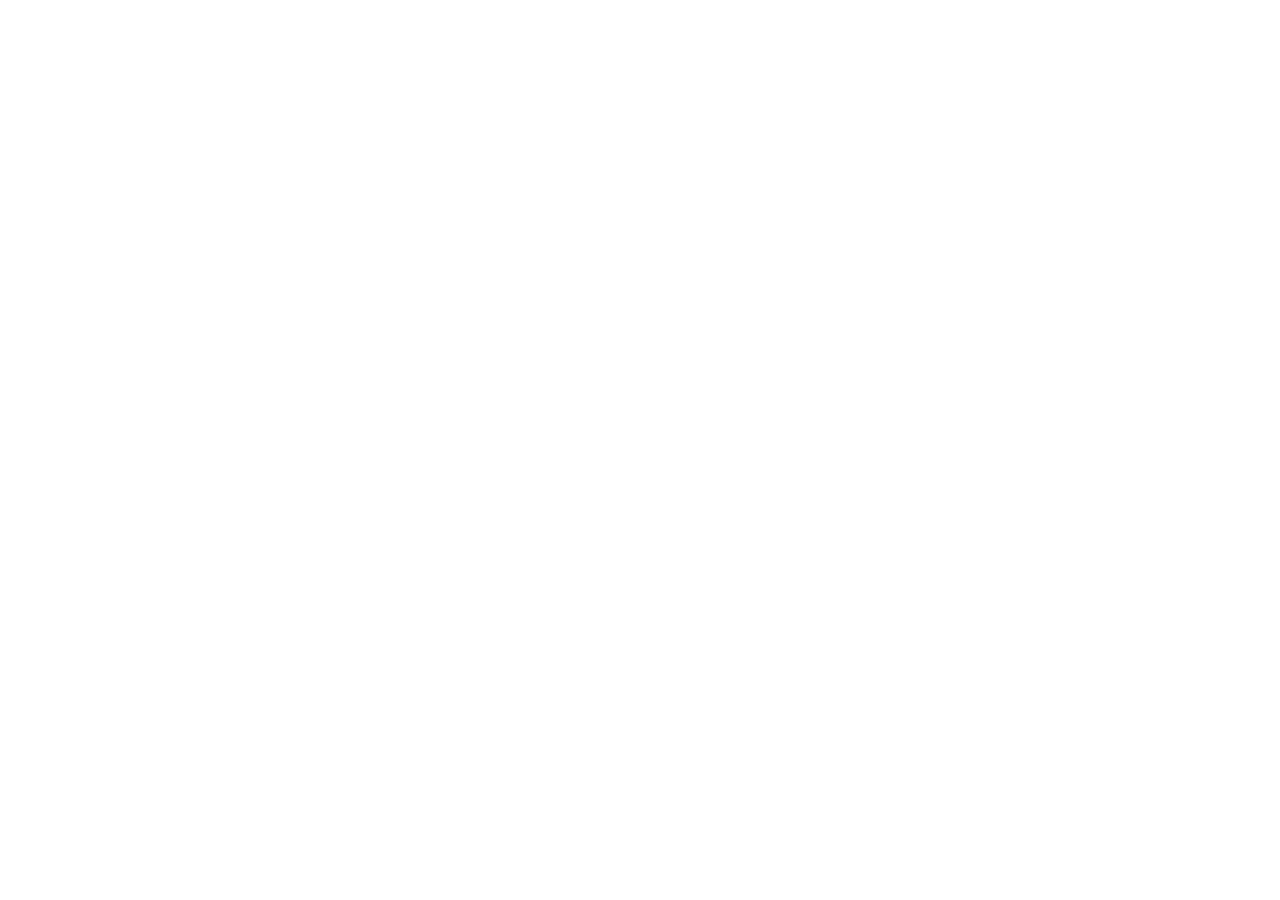
==== docs/index.html @ 44b98c28 "docs agregados" ====
<!doctype html><html lang="en"><head><meta charset="utf-8"/><link rel="icon" href="/favicon.ico"/><meta name="viewport" content="width=device-width,initial-scale=1"/><meta name="theme-color" content="#000000"/><meta name="description" content="Web site created using create-react-app"/><link rel="apple-touch-icon" href="/logo192.png"/><link rel="manifest" href="/manifest.json"/><link rel="stylesheet" href="https://cdnjs.cloudflare.com/ajax/libs/animate.css/4.1.1/animate.min.css"/><title>Gif Expert</title><link href="/static/css/main.3ad04c5a.chunk.css" rel="stylesheet"></head><body><noscript>You need to enable JavaScript to run this app.</noscript><div id="root"></div><script>!function(e){function r(r){for(var n,p,f=r[0],i=r[1],l=r[2],c=0,s=[];c<f.length;c++)p=f[c],Object.prototype.hasOwnProperty.call(o,p)&&o[p]&&s.push(o[p][0]),o[p]=0;for(n in i)Object.prototype.hasOwnProperty.call(i,n)&&(e[n]=i[n]);for(a&&a(r);s.length;)s.shift()();return u.push.apply(u,l||[]),t()}function t(){for(var e,r=0;r<u.length;r++){for(var t=u[r],n=!0,f=1;f<t.length;f++){var i=t[f];0!==o[i]&&(n=!1)}n&&(u.splice(r--,1),e=p(p.s=t[0]))}return e}var n={},o={1:0},u=[];function p(r){if(n[r])return n[r].exports;var t=n[r]={i:r,l:!1,exports:{}};return e[r].call(t.exports,t,t.exports,p),t.l=!0,t.exports}p.m=e,p.c=n,p.d=function(e,r,t){p.o(e,r)||Object.defineProperty(e,r,{enumerable:!0,get:t})},p.r=function(e){"undefined"!=typeof Symbol&&Symbol.toStringTag&&Object.defineProperty(e,Symbol.toStringTag,{value:"Module"}),Object.defineProperty(e,"__esModule",{value:!0})},p.t=function(e,r){if(1&r&&(e=p(e)),8&r)return e;if(4&r&&"object"==typeof e&&e&&e.__esModule)return e;var t=Object.create(null);if(p.r(t),Object.defineProperty(t,"default",{enumerable:!0,value:e}),2&r&&"string"!=typeof e)for(var n in e)p.d(t,n,function(r){return e[r]}.bind(null,n));return t},p.n=function(e){var r=e&&e.__esModule?function(){return e.default}:function(){return e};return p.d(r,"a",r),r},p.o=function(e,r){return Object.prototype.hasOwnProperty.call(e,r)},p.p="/";var f=this["webpackJsonpgif-expert-app"]=this["webpackJsonpgif-expert-app"]||[],i=f.push.bind(f);f.push=r,f=f.slice();for(var l=0;l<f.length;l++)r(f[l]);var a=i;t()}([])</script><script src="/static/js/2.95a11297.chunk.js"></script><script src="/static/js/main.030642c6.chunk.js"></script></body></html>
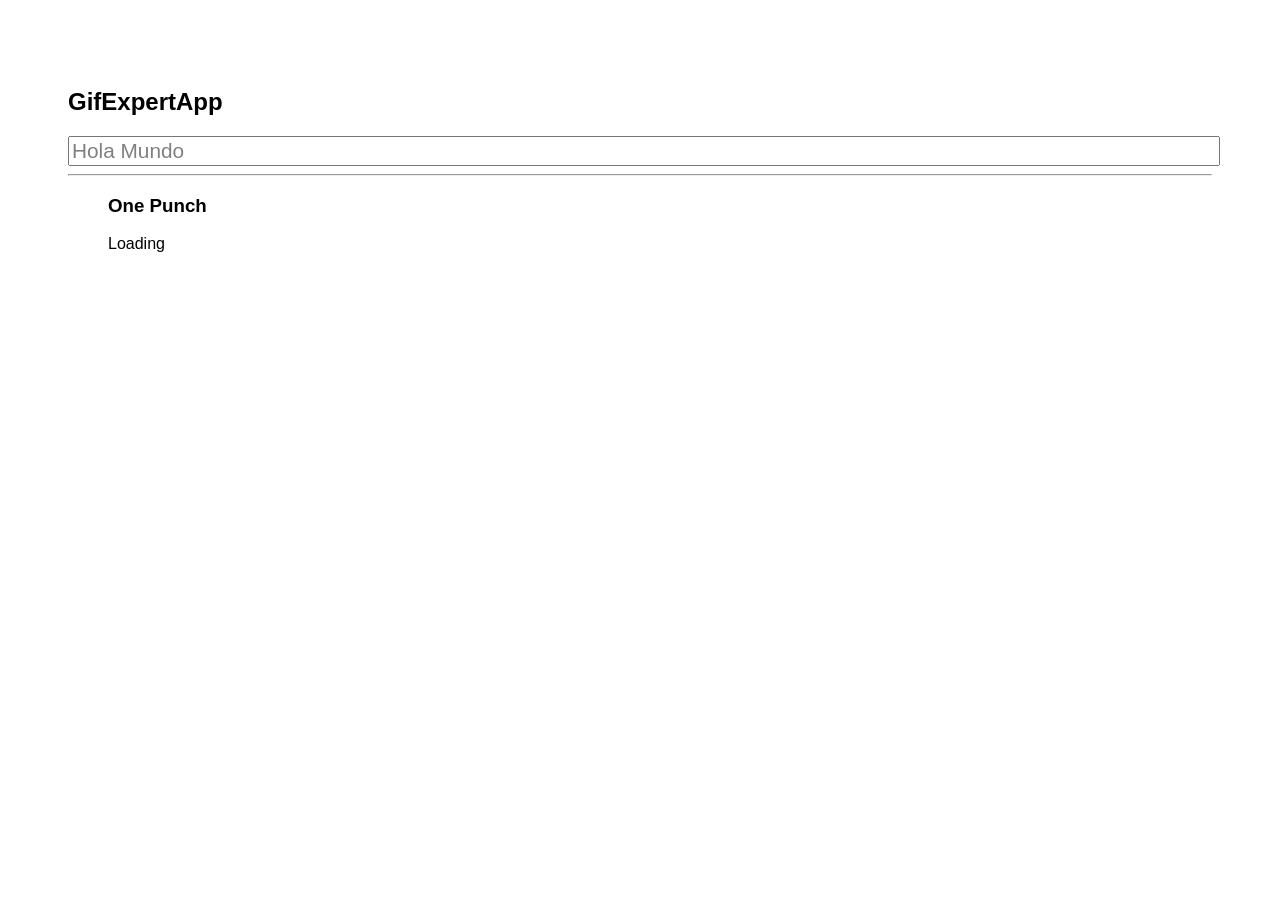
==== commit 17e90624: "Modificacion para despliegue" ====
--- a/docs/index.html
+++ b/docs/index.html
@@ -1 +1,24 @@
-<!doctype html><html lang="en"><head><meta charset="utf-8"/><link rel="icon" href="/favicon.ico"/><meta name="viewport" content="width=device-width,initial-scale=1"/><meta name="theme-color" content="#000000"/><meta name="description" content="Web site created using create-react-app"/><link rel="apple-touch-icon" href="/logo192.png"/><link rel="manifest" href="/manifest.json"/><link rel="stylesheet" href="https://cdnjs.cloudflare.com/ajax/libs/animate.css/4.1.1/animate.min.css"/><title>Gif Expert</title><link href="/static/css/main.3ad04c5a.chunk.css" rel="stylesheet"></head><body><noscript>You need to enable JavaScript to run this app.</noscript><div id="root"></div><script>!function(e){function r(r){for(var n,p,f=r[0],i=r[1],l=r[2],c=0,s=[];c<f.length;c++)p=f[c],Object.prototype.hasOwnProperty.call(o,p)&&o[p]&&s.push(o[p][0]),o[p]=0;for(n in i)Object.prototype.hasOwnProperty.call(i,n)&&(e[n]=i[n]);for(a&&a(r);s.length;)s.shift()();return u.push.apply(u,l||[]),t()}function t(){for(var e,r=0;r<u.length;r++){for(var t=u[r],n=!0,f=1;f<t.length;f++){var i=t[f];0!==o[i]&&(n=!1)}n&&(u.splice(r--,1),e=p(p.s=t[0]))}return e}var n={},o={1:0},u=[];function p(r){if(n[r])return n[r].exports;var t=n[r]={i:r,l:!1,exports:{}};return e[r].call(t.exports,t,t.exports,p),t.l=!0,t.exports}p.m=e,p.c=n,p.d=function(e,r,t){p.o(e,r)||Object.defineProperty(e,r,{enumerable:!0,get:t})},p.r=function(e){"undefined"!=typeof Symbol&&Symbol.toStringTag&&Object.defineProperty(e,Symbol.toStringTag,{value:"Module"}),Object.defineProperty(e,"__esModule",{value:!0})},p.t=function(e,r){if(1&r&&(e=p(e)),8&r)return e;if(4&r&&"object"==typeof e&&e&&e.__esModule)return e;var t=Object.create(null);if(p.r(t),Object.defineProperty(t,"default",{enumerable:!0,value:e}),2&r&&"string"!=typeof e)for(var n in e)p.d(t,n,function(r){return e[r]}.bind(null,n));return t},p.n=function(e){var r=e&&e.__esModule?function(){return e.default}:function(){return e};return p.d(r,"a",r),r},p.o=function(e,r){return Object.prototype.hasOwnProperty.call(e,r)},p.p="/";var f=this["webpackJsonpgif-expert-app"]=this["webpackJsonpgif-expert-app"]||[],i=f.push.bind(f);f.push=r,f=f.slice();for(var l=0;l<f.length;l++)r(f[l]);var a=i;t()}([])</script><script src="/static/js/2.95a11297.chunk.js"></script><script src="/static/js/main.030642c6.chunk.js"></script></body></html>+<!doctype html>
+<html lang="en">
+
+<head>
+    <meta charset="utf-8" />
+    <link rel="icon" href="./favicon.ico" />
+    <meta name="viewport" content="width=device-width,initial-scale=1" />
+    <meta name="theme-color" content="#000000" />
+    <meta name="description" content="Web site created using create-react-app" />
+    <link rel="apple-touch-icon" href="./logo192.png" />
+    <link rel="manifest" href="./manifest.json" />
+    <link rel="stylesheet" href="https://cdnjs.cloudflare.com/ajax/libs/animate.css/4.1.1/animate.min.css" />
+    <title>Gif Expert</title>
+    <link href="./static/css/main.3ad04c5a.chunk.css" rel="stylesheet">
+</head>
+
+<body><noscript>You need to enable JavaScript to run this app.</noscript>
+    <div id="root"></div>
+    <script>!function (e) { function r(r) { for (var n, p, f = r[0], i = r[1], l = r[2], c = 0, s = []; c < f.length; c++)p = f[c], Object.prototype.hasOwnProperty.call(o, p) && o[p] && s.push(o[p][0]), o[p] = 0; for (n in i) Object.prototype.hasOwnProperty.call(i, n) && (e[n] = i[n]); for (a && a(r); s.length;)s.shift()(); return u.push.apply(u, l || []), t() } function t() { for (var e, r = 0; r < u.length; r++) { for (var t = u[r], n = !0, f = 1; f < t.length; f++) { var i = t[f]; 0 !== o[i] && (n = !1) } n && (u.splice(r--, 1), e = p(p.s = t[0])) } return e } var n = {}, o = { 1: 0 }, u = []; function p(r) { if (n[r]) return n[r].exports; var t = n[r] = { i: r, l: !1, exports: {} }; return e[r].call(t.exports, t, t.exports, p), t.l = !0, t.exports } p.m = e, p.c = n, p.d = function (e, r, t) { p.o(e, r) || Object.defineProperty(e, r, { enumerable: !0, get: t }) }, p.r = function (e) { "undefined" != typeof Symbol && Symbol.toStringTag && Object.defineProperty(e, Symbol.toStringTag, { value: "Module" }), Object.defineProperty(e, "__esModule", { value: !0 }) }, p.t = function (e, r) { if (1 & r && (e = p(e)), 8 & r) return e; if (4 & r && "object" == typeof e && e && e.__esModule) return e; var t = Object.create(null); if (p.r(t), Object.defineProperty(t, "default", { enumerable: !0, value: e }), 2 & r && "string" != typeof e) for (var n in e) p.d(t, n, function (r) { return e[r] }.bind(null, n)); return t }, p.n = function (e) { var r = e && e.__esModule ? function () { return e.default } : function () { return e }; return p.d(r, "a", r), r }, p.o = function (e, r) { return Object.prototype.hasOwnProperty.call(e, r) }, p.p = "/"; var f = this["webpackJsonpgif-expert-app"] = this["webpackJsonpgif-expert-app"] || [], i = f.push.bind(f); f.push = r, f = f.slice(); for (var l = 0; l < f.length; l++)r(f[l]); var a = i; t() }([])</script>
+    <script src="./static/js/2.95a11297.chunk.js"></script>
+    <script src="./static/js/main.030642c6.chunk.js"></script>
+</body>
+
+</html>
--- a/docs/static/css/main.3ad04c5a.chunk.css
+++ b/docs/static/css/main.3ad04c5a.chunk.css
@@ -0,0 +1,2 @@
+*{font-family:Arial,Helvetica,sans-serif}body{padding:60px}input{color:grey;font-size:1.3rem;width:100%}.card{align-content:center;border:1px solid grey;border-radius:6px;overflow:hidden;margin-bottom:10px;margin-right:10px}.card p{text-align:center;padding:5px}.card-grid{display:flex;flex-direction:row;flex-wrap:wrap}.card img{max-height:170px}
+/*# sourceMappingURL=main.3ad04c5a.chunk.css.map */
